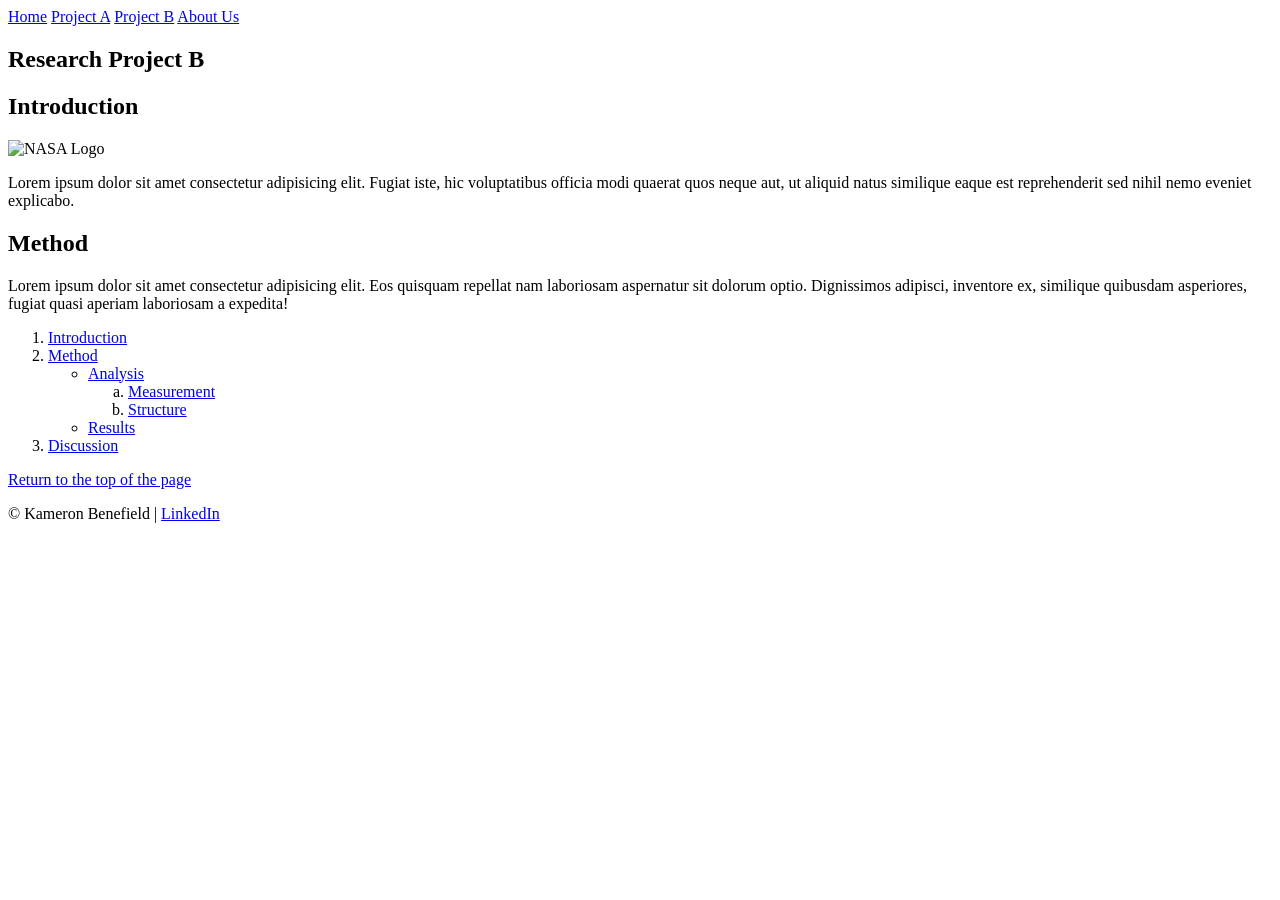
==== exam.html @ 2821b48e "s" ====
<!DOCTYPE html>
<html lang="en">
<head>
    <meta charset="UTF-8">
    <meta name="viewport" content="width=device-width, initial-scale=1.0">
    <title>Document</title>
</head>
<body>
    <nav class="one-nav">
        <a href="index.html">Home</a>
        <a href="project8.html">Project A</a>
        <a href="menu8.html" class="active">Project B</a>
        <a href="#">About Us</a>
    </nav>

    <main>
        <article>
            <h1>Research Project B</h1>

            <introsection id="introduction">
                <h2>Introduction</h2>
                <img src="https://www.nasa.gov/" alt="NASA Logo">
                <p>Lorem ipsum dolor sit amet consectetur adipisicing elit. Fugiat iste, hic voluptatibus officia modi quaerat quos neque aut, ut aliquid natus similique eaque est reprehenderit sed nihil nemo eveniet explicabo.</p>
            </introsection>

            <methodsection id="method">
                <h2>Method</h2>
                <p>Lorem ipsum dolor sit amet consectetur adipisicing elit. Eos quisquam repellat nam laboriosam aspernatur sit dolorum optio. Dignissimos adipisci, inventore ex, similique quibusdam asperiores, fugiat quasi aperiam laboriosam a expedita!</p>
            </methodsection>
        </article>
        
        <aside>
            <nav class="sidebar-nav">
                <ol>
                    <li><a href="introduction">Introduction</a></li>
                    <li><a href="method">Method</a>
                        <ul>
                            <li><a href="#analysis">Analysis</a>
                            <ol type="a">
                                <li><a href="#measurement">Measurement</a></li>
                                <li><a href="#structure">Structure</a></li>
                            </ol>
                        </li>
                        <li><a href="#results">Results</a></li>
                        </ul>
                    </li>
                    <li><a href="discussion">Discussion</a></li>
                </ol>
                <a href="#" class="top-link">Return to the top of the page</a>
            </nav>
        </aside>
    </main>

    <footer>
        <p>&copy; Kameron Benefield | <a href="www.linkedin.com/in/kameron-benefield-59274725b" target="_blank">LinkedIn</p>
    </footer>
</body>
</html>
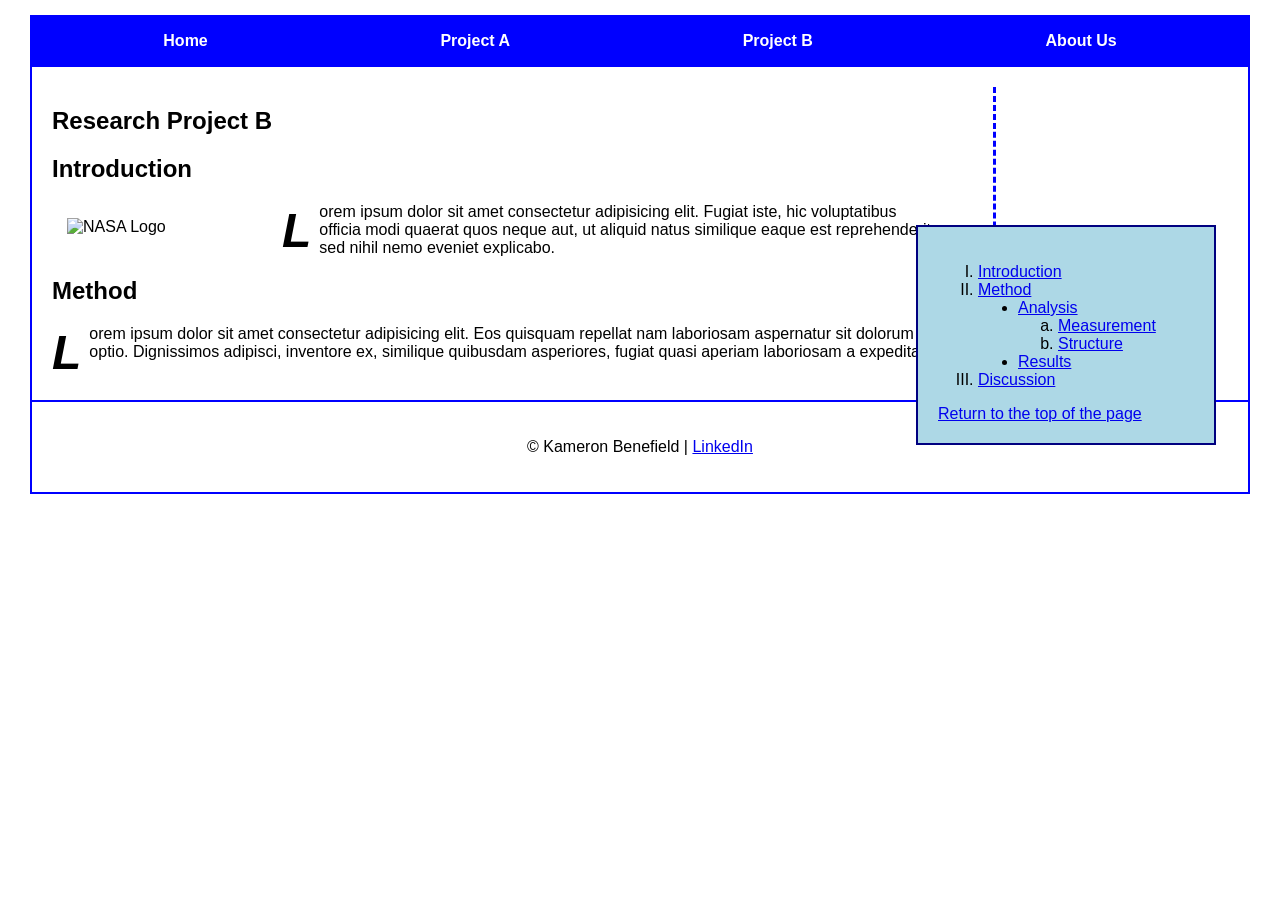
==== commit a75e8bb3: "s" ====
--- a/exam.html
+++ b/exam.html
@@ -3,7 +3,8 @@
 <head>
     <meta charset="UTF-8">
     <meta name="viewport" content="width=device-width, initial-scale=1.0">
-    <title>Document</title>
+    <title>Exam</title>
+    <link rel="stylesheet" href="styles/exam.css">
 </head>
 <body>
     <nav class="one-nav">
--- a/styles/exam.css
+++ b/styles/exam.css
@@ -0,0 +1,68 @@
+body{
+    width: 95%;
+    margin: 15px auto;
+    font-family: Arial, Helvetica, sans-serif;
+    border: 2px solid blue;
+    background-image: url(images/shsu.jpg);
+    background-attachment: fixed;
+}
+
+.one-nav{
+    background-color: blue;
+    padding: 15px;
+    display: flex;
+    justify-content: space-around;
+    border-bottom: 2px solid blue;
+}
+
+.one-nav a {
+    color: white;
+    text-decoration: none;
+    font-weight: bold;
+}
+
+main {
+    display: flex;
+    padding: 20px;
+}
+
+article {
+    width: 75%;
+    padding-right: 5%;
+    border-right: 3px dashed blue;
+}
+
+aside {
+    width: 20%;
+    position: fixed;
+    right: 5%;
+    top: 25%;
+    background-color: lightblue;
+    padding: 20px;
+    border: 2px solid navy;
+}
+
+aside ol { list-style-type: upper-roman; }
+aside ul { list-style-type: disc; }
+aside ol ol { list-style-type: lower-alpha; }
+
+article p::first-letter {
+    font-size: 3em;
+    font-weight: bold;
+    font-style: italic;
+    float: left;
+    margin-right: 8px;
+}
+
+article img {
+    float: left;
+    margin: 15px;
+    width: 200px;
+}
+
+footer {
+    clear: both;
+    text-align: center;
+    border-top: 2px solid blue;
+    padding: 20px;
+}
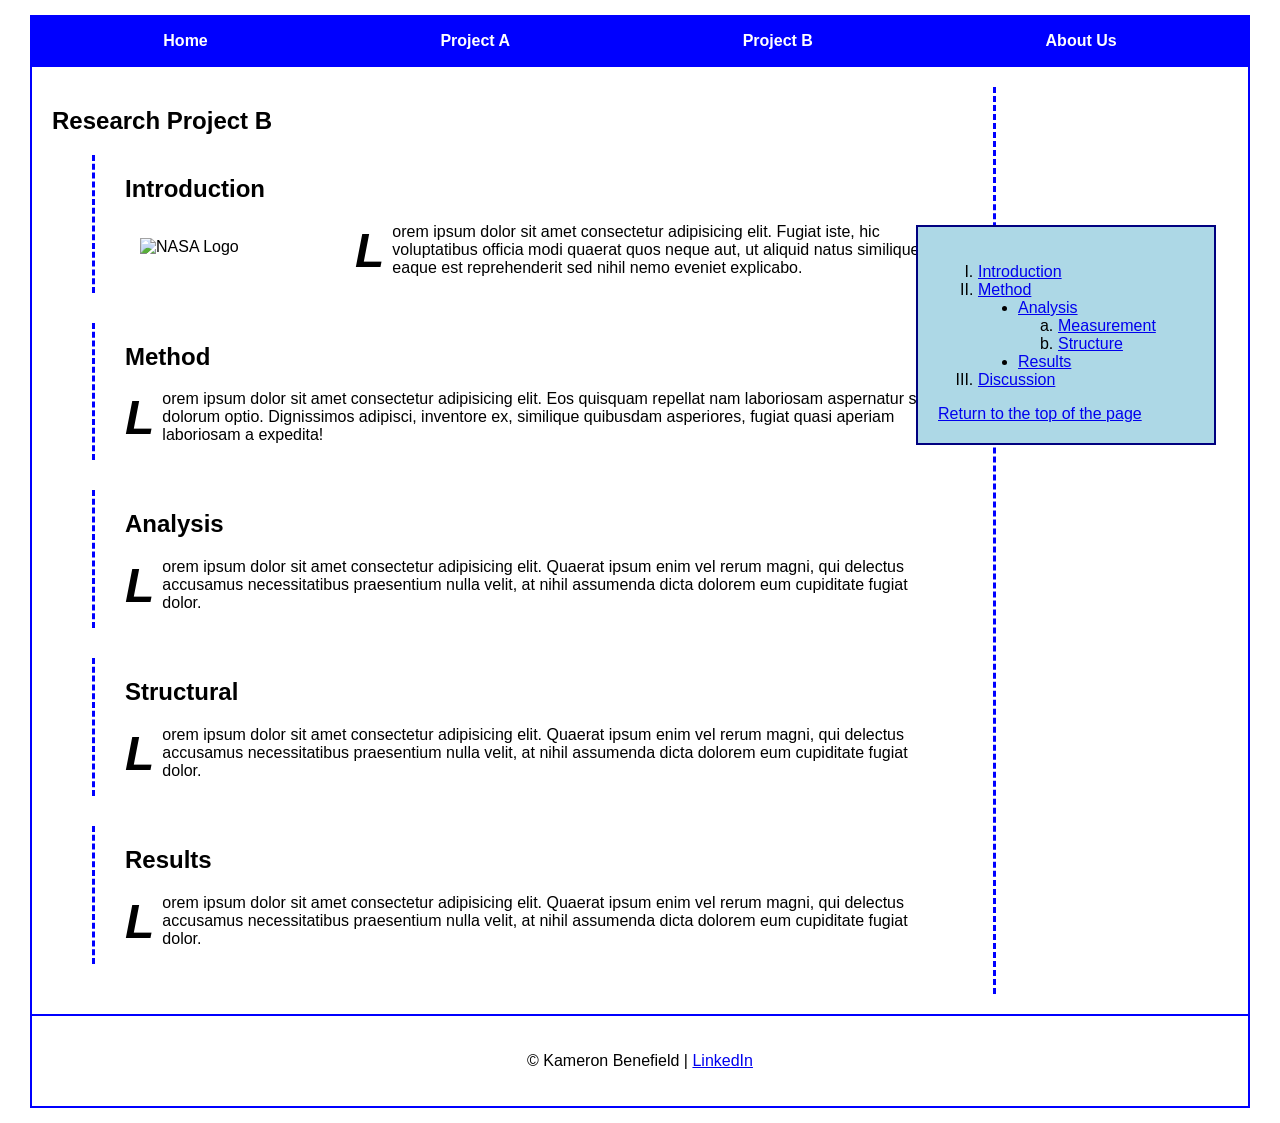
==== commit 66ba23fa: "s" ====
--- a/exam.html
+++ b/exam.html
@@ -17,19 +17,34 @@
     <main>
         <article>
             <h1>Research Project B</h1>
+            <section id="introduction">
+                <h2>Introduction</h2>
+                <img src="https://www.nasa.gov/wp-content/themes/nasa/assets/images/nasa-logo.svg" alt="NASA Logo"" alt="NASA Logo">
+                <p>Lorem ipsum dolor sit amet consectetur adipisicing elit. Fugiat iste, hic voluptatibus officia modi quaerat quos neque aut, ut aliquid natus similique eaque est reprehenderit sed nihil nemo eveniet explicabo.</p>
+            </section>
 
-            <introsection id="introduction">
-                <h2>Introduction</h2>
-                <img src="https://www.nasa.gov/" alt="NASA Logo">
-                <p>Lorem ipsum dolor sit amet consectetur adipisicing elit. Fugiat iste, hic voluptatibus officia modi quaerat quos neque aut, ut aliquid natus similique eaque est reprehenderit sed nihil nemo eveniet explicabo.</p>
-            </introsection>
-
-            <methodsection id="method">
+            <section id="method">
                 <h2>Method</h2>
                 <p>Lorem ipsum dolor sit amet consectetur adipisicing elit. Eos quisquam repellat nam laboriosam aspernatur sit dolorum optio. Dignissimos adipisci, inventore ex, similique quibusdam asperiores, fugiat quasi aperiam laboriosam a expedita!</p>
-            </methodsection>
+            </section>
+
+            <section id="analysis">
+                <h2>Analysis</h2>
+                <p>Lorem ipsum dolor sit amet consectetur adipisicing elit. Quaerat ipsum enim vel rerum magni, qui delectus accusamus necessitatibus praesentium nulla velit, at nihil assumenda dicta dolorem eum cupiditate fugiat dolor.</p>
+            </section>
+
+            <section id="structural">
+                <h2>Structural</h2>
+                <p>Lorem ipsum dolor sit amet consectetur adipisicing elit. Quaerat ipsum enim vel rerum magni, qui delectus accusamus necessitatibus praesentium nulla velit, at nihil assumenda dicta dolorem eum cupiditate fugiat dolor.</p>
+            </section>
+
+            <section id="results">
+                <h2>Results</h2>
+                <p>Lorem ipsum dolor sit amet consectetur adipisicing elit. Quaerat ipsum enim vel rerum magni, qui delectus accusamus necessitatibus praesentium nulla velit, at nihil assumenda dicta dolorem eum cupiditate fugiat dolor.</p>
+            </section>
+
         </article>
-        
+
         <aside>
             <nav class="sidebar-nav">
                 <ol>
@@ -53,7 +68,7 @@
     </main>
 
     <footer>
-        <p>&copy; Kameron Benefield | <a href="www.linkedin.com/in/kameron-benefield-59274725b" target="_blank">LinkedIn</p>
+        <p>&copy; Kameron Benefield | <a href="https://www.linkedin.com/in/kameron-benefield-59274725b/" target="_blank">LinkedIn</p>
     </footer>
 </body>
 </html>
--- a/styles/exam.css
+++ b/styles/exam.css
@@ -1,4 +1,4 @@
-body{
+body {
     width: 95%;
     margin: 15px auto;
     font-family: Arial, Helvetica, sans-serif;
@@ -28,8 +28,23 @@
 
 article {
     width: 75%;
+    display: flex;
+    flex-direction: column;
     padding-right: 5%;
     border-right: 3px dashed blue;
+}
+
+article section {
+    border-left: 3px dashed blue;
+    padding-left: 20px;
+    margin-bottom: 30px;
+}
+
+article section {
+    border-left: 3px dashed blue;
+    padding-left: 30px;
+    margin-bottom: 30px;
+    margin-left: 40px;
 }
 
 aside {
